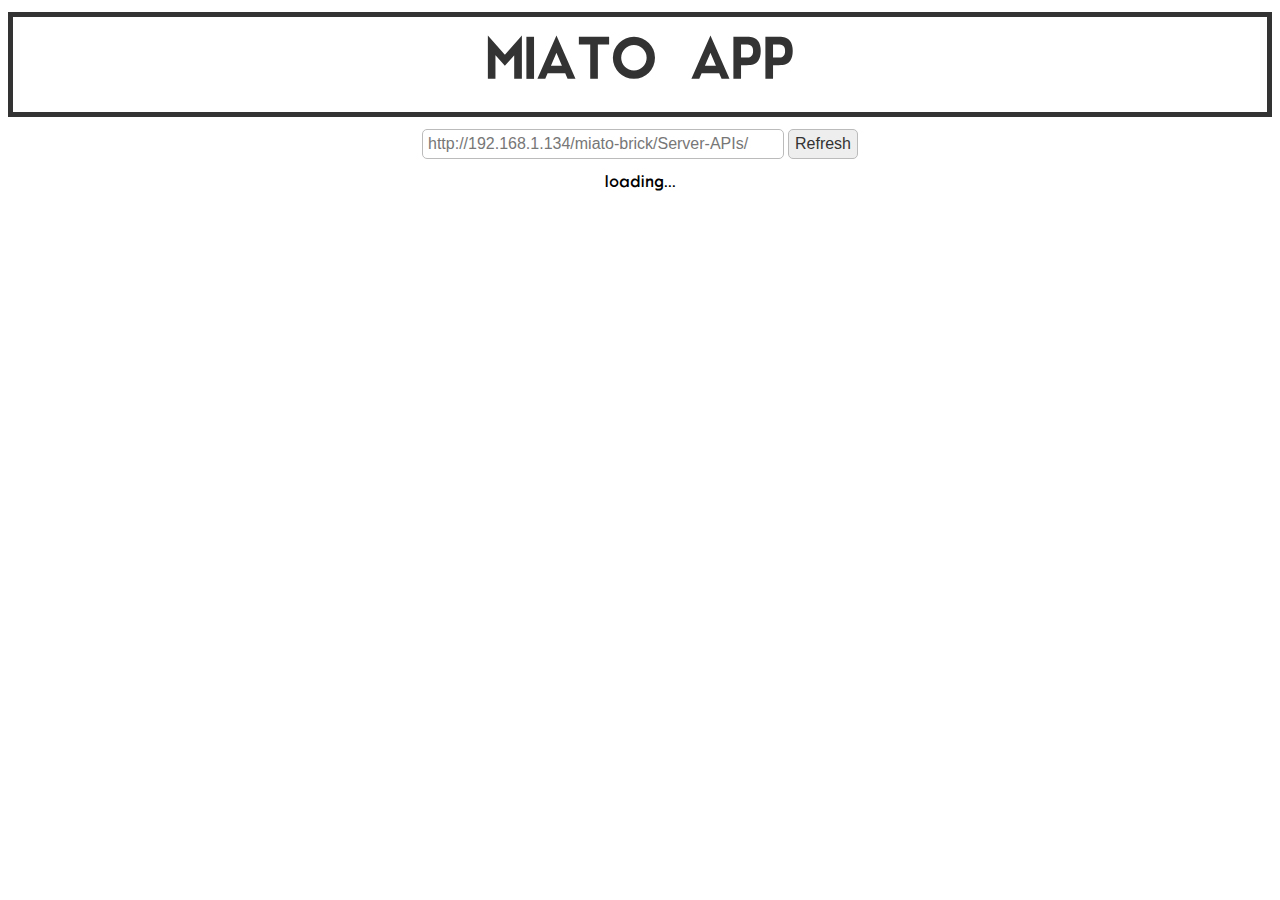
==== www/index.html @ a33e5ec9 "File Upload" ====
<!DOCTYPE html>
<html>
    <head>
        <meta charset="utf-8" />
        <meta name="format-detection" content="telephone=no" />
        <meta name="msapplication-tap-highlight" content="no" />
        <meta name="viewport" content="user-scalable=no, initial-scale=1, maximum-scale=1, minimum-scale=1, target-densitydpi=device-dpi, width=device-width, height=device-height" />
        <link rel="stylesheet" type="text/css" href="style.css" />
        <title>Miato App</title>
    </head>
    <body>
        <h1>Miato App</h1>
        <div id="form">
            <input type="url" id="ipText" />
            <button id="refresh" onclick="location.reload()">Refresh</button>
        </div>
        <ul id="tasks">
        </ul>
        <script type="text/javascript" src="cordova.js"></script>
        <script type="text/javascript" src="jquery.js"></script>
        <script type="text/javascript" src="script.js"></script>
        <script type="text/javascript">
            app.initialize();
        </script>
    </body>
</html>
---- www/style.css ----
@font-face {
    font-family: ModernSans;
    src: url(ModernSans.woff);
}
#new {
    font-size: 2em;
    border-radius: 0%;
}
h1 {
    font-family: ModernSans;
    color: #333;
    text-transform: uppercase;
    text-align: center;
    font-size: 3.4em;
    padding: 20px 0;
    border: 5px solid #333;
    margin: 12px auto;
}
#tasks {
    font-family: ModernSans;
    text-align: center;
    padding: 0;
}
.task {
    color: #333;
    list-style: none;
    display: inline-block;
    font-size: 3em;
    line-height: 2.3em;
    width: 2.3em;
    cursor: pointer !important;
    border-radius: 6px;
    margin: 10px;
    padding: 0;
    transition: .2s;
}
.enabled {
    box-shadow: 0 0 0 5px #393;
}
.disabled {
    box-shadow: 0 0 0 5px #933;
}
#ipText {
    display: inline-block;
    border-radius: 5px;
    border: solid 1px #bbb;
    width: 350px;
    padding: 5px;
    font-size: 1em;
    color: #777;
    transition: .1s;
}
#ipText:focus {
    color: #444;
}
#refresh {
    display: inline-block;
    border-radius: 5px;
    border: solid 1px #bbb;
    width: 70px;
    padding: 5px;
    font-size: 1em;
    color: #333;
    background: #eee;
    transition: .1s;
}
@media (max-width: 451px) {
    #ipText {
        width: calc(100% - 86px);
    }
}
#form {
    text-align: center;
}
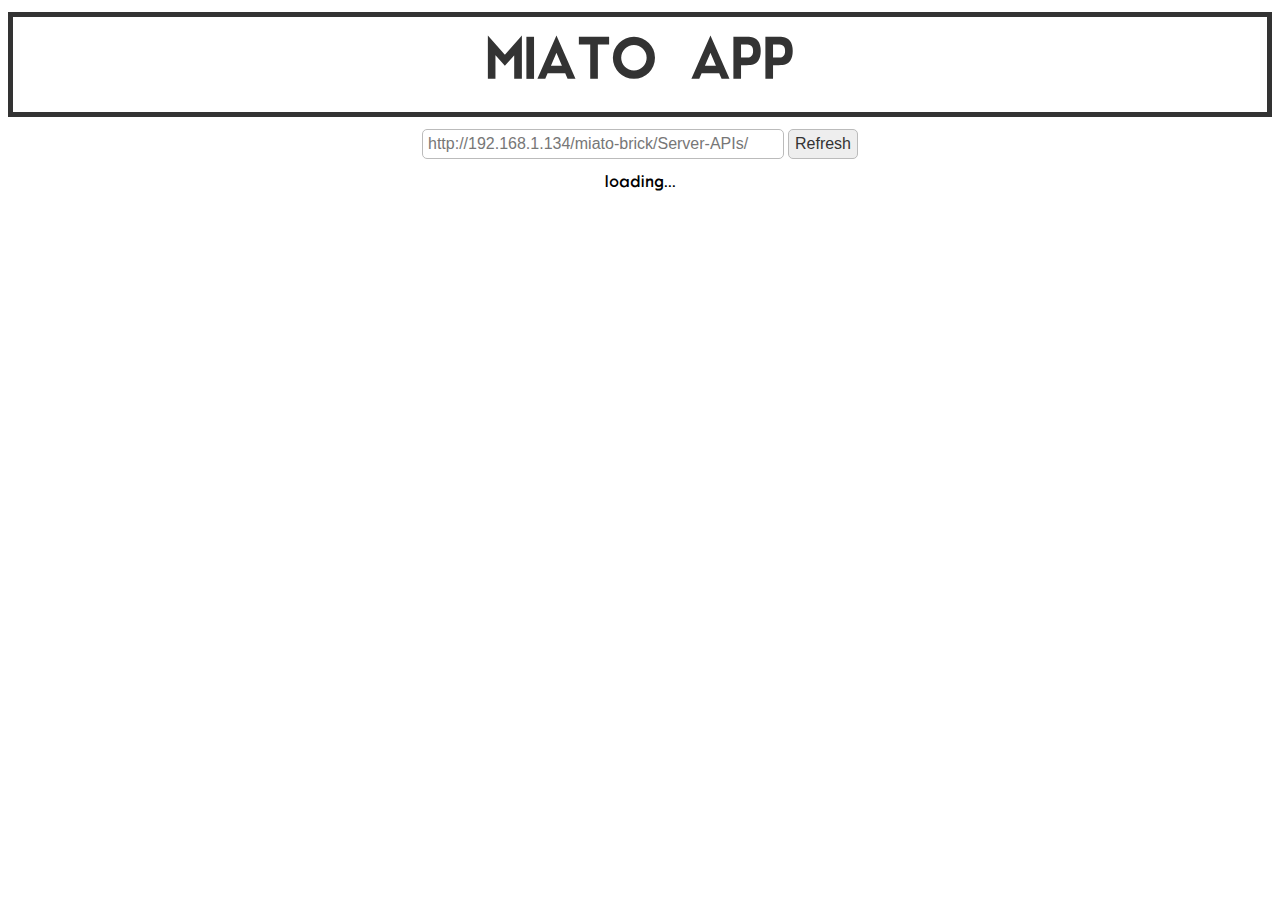
==== commit be9f8fe2: "Meta Viewport Tag" ====
--- a/www/index.html
+++ b/www/index.html
@@ -4,7 +4,7 @@
         <meta charset="utf-8" />
         <meta name="format-detection" content="telephone=no" />
         <meta name="msapplication-tap-highlight" content="no" />
-        <meta name="viewport" content="user-scalable=no, initial-scale=1, maximum-scale=1, minimum-scale=1, target-densitydpi=device-dpi, width=device-width, height=device-height" />
+        <meta name="viewport" content=" user-scalable=no, initial-scale=5" />
         <link rel="stylesheet" type="text/css" href="style.css" />
         <title>Miato App</title>
     </head>
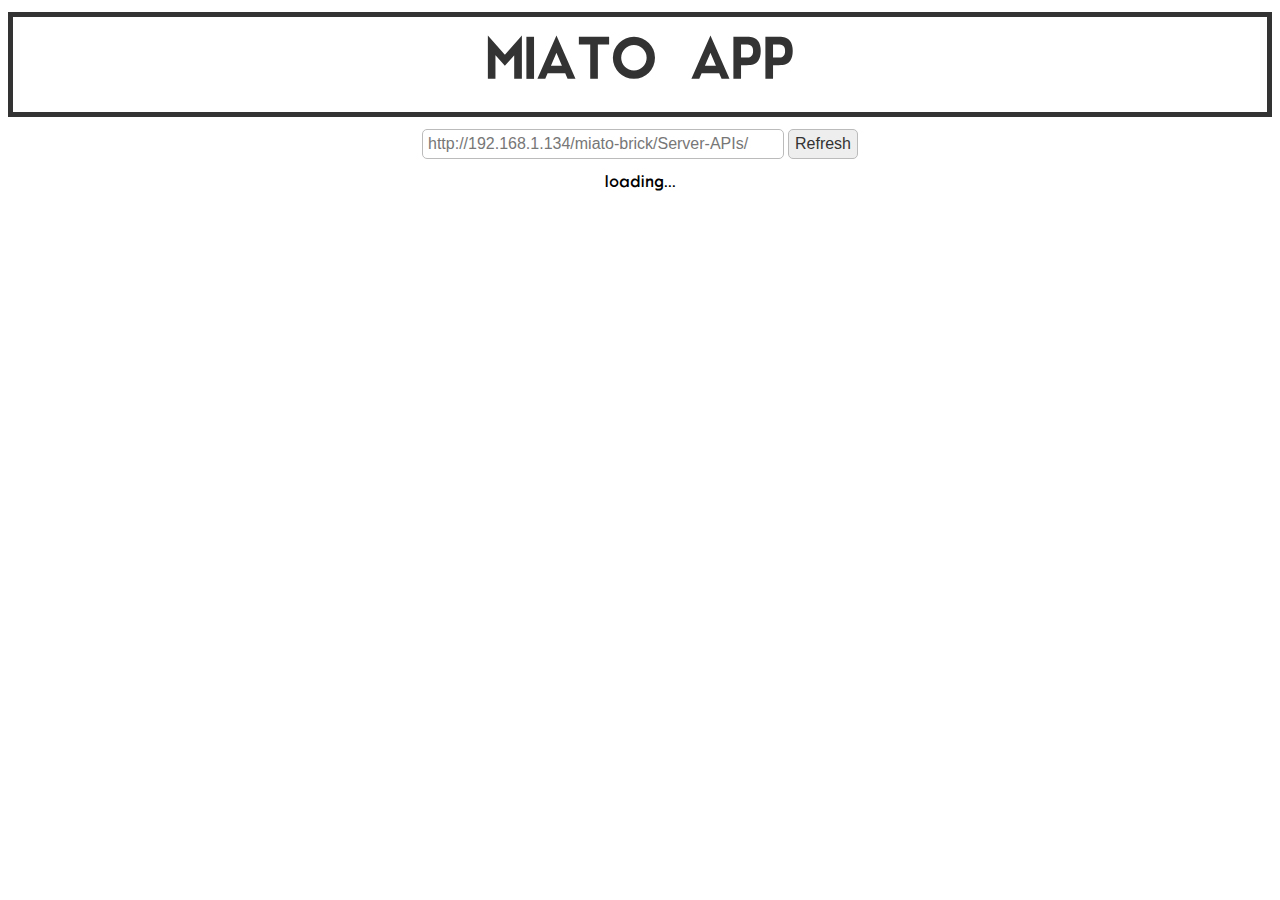
==== commit 48280f03: "Meta Viewport Tag" ====
--- a/www/index.html
+++ b/www/index.html
@@ -4,7 +4,7 @@
         <meta charset="utf-8" />
         <meta name="format-detection" content="telephone=no" />
         <meta name="msapplication-tap-highlight" content="no" />
-        <meta name="viewport" content=" user-scalable=no, initial-scale=5" />
+        <meta name="viewport" content="width=device-width, initial-scale=1.0, maximum-scale=1.0, target-densitydpi=medium-dpi, user-scalable=0" />
         <link rel="stylesheet" type="text/css" href="style.css" />
         <title>Miato App</title>
     </head>
